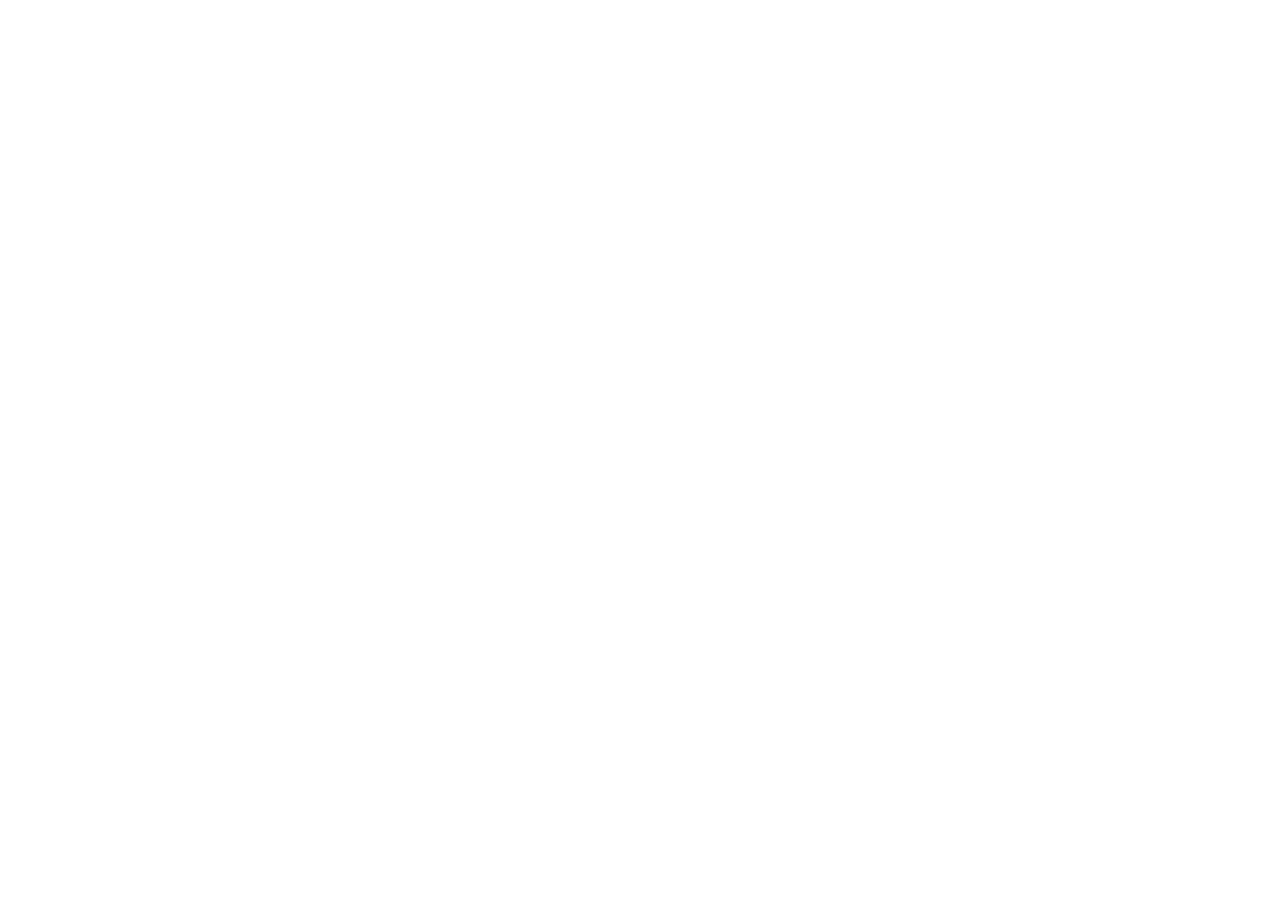
==== zadanie87.html @ 28df5027 "Add files via upload" ====
<html>
	<head>
		<title>Zadanie 87</title>
		
		<script language="JavaScript">
		
		function Przycisk1_iwasieczko()
		{
		pokaz1.innerHTML="Ostatnio zmodyfikowany : "+document.lastModified;
		}
		
		function Przycisk2_iwasieczko()
		function Przycisk3_iwasieczko()
		
		
		
	</head>
	
	<body>
	
	<form>
	<a onclick="Przycisk1_iwasieczko(' ')"><img src="p1.jpg" alt="Przycisk1" border="0" onmouseover="this.src = 'p2.jpg'" onmouseout="this.src ='p1.jpg'" /></a>
	</form>


	<table>
	<tr id="pokaz1"></tr>
	<table>
	
	</body>
</html>
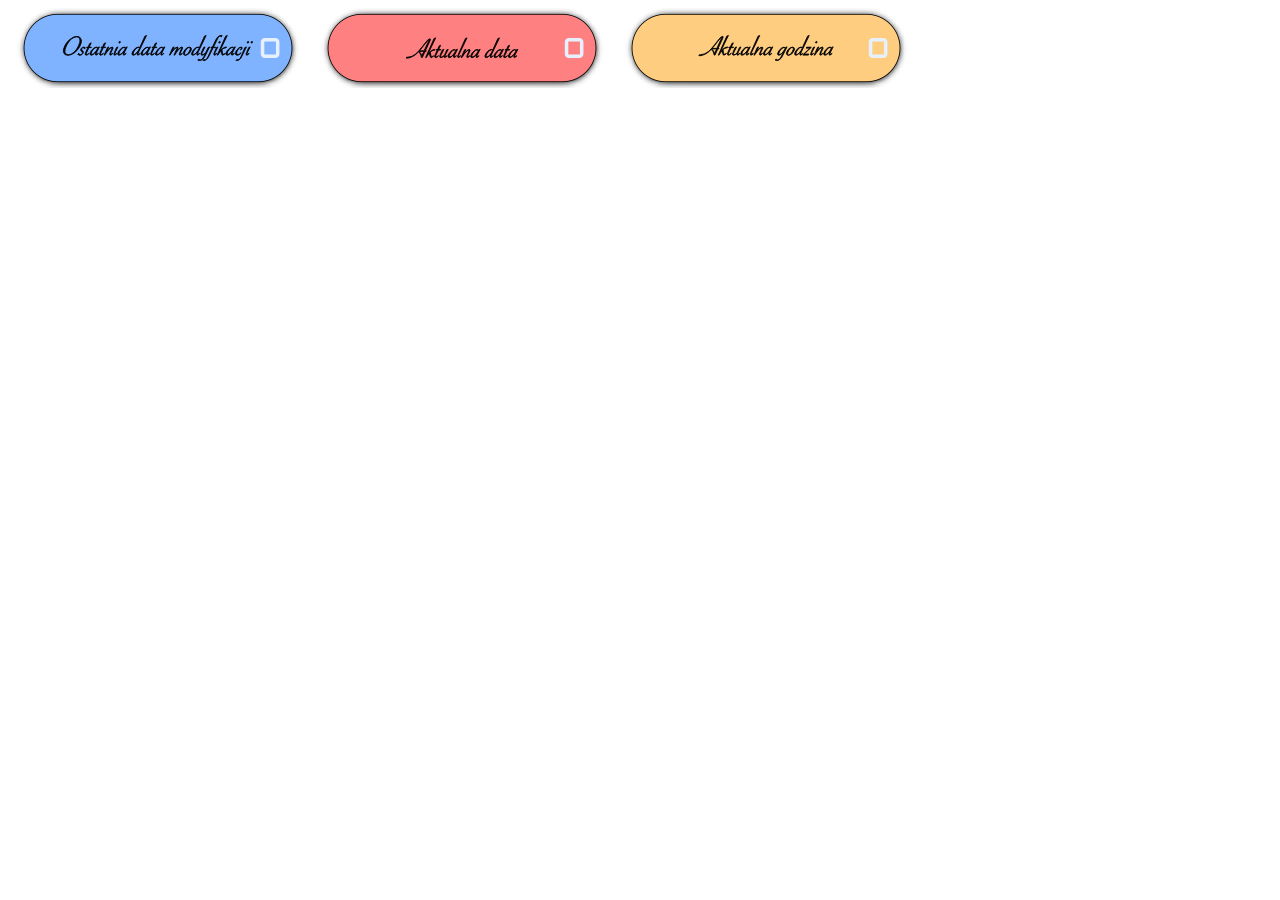
==== commit 051fa7de: "Add files via upload" ====
--- a/zadanie87.html
+++ b/zadanie87.html
@@ -1,31 +1,29 @@
-<html>
-	<head>
-		<title>Zadanie 87</title>
-		
-		<script language="JavaScript">
-		
-		function Przycisk1_iwasieczko()
-		{
-		pokaz1.innerHTML="Ostatnio zmodyfikowany : "+document.lastModified;
-		}
-		
-		function Przycisk2_iwasieczko()
-		function Przycisk3_iwasieczko()
-		
-		
-		
-	</head>
-	
-	<body>
-	
-	<form>
-	<a onclick="Przycisk1_iwasieczko(' ')"><img src="p1.jpg" alt="Przycisk1" border="0" onmouseover="this.src = 'p2.jpg'" onmouseout="this.src ='p1.jpg'" /></a>
-	</form>
-
-
-	<table>
-	<tr id="pokaz1"></tr>
-	<table>
-	
-	</body>
+<html>
+   <head>
+      <title>
+         Zadanie 87  
+      </title>
+      <script language="JavaScript">
+         function przycisk1_iwasieczko(){
+         document.write("Ostatnia data modyfikacji: ",document.lastModified,"<br>");
+         } 
+         function  przycisk2_iwasieczko(){
+         today = new Date();
+         document.write("Aktualna data: ",today.getDate(),".",today.getUTCMonth()+1,".",today.getFullYear());
+         }
+         
+         
+         function przycisk3_iwasieczko(){
+         hour = new Date();
+         document.write("Aktualna godzina: ",hour.getHours(),":",hour.getMinutes());
+         }
+      </script>
+   </head>
+   <body>
+      <form>
+         <a onclick="przycisk1_iwasieczko(' ')"><img src="zad87a.png" alt="Przycisk1" border="0" onmouseover="this.src = 'zad87a.png'" onmouseout="this.src ='zad87a.png" /></a>
+         <a onclick="przycisk2_iwasieczko(' ')"><img src="zad87b.png" alt="Przycisk2" border="0" onmouseover="this.src = 'zad87b.png'" onmouseout="this.src ='zad87b.png" /></a>
+         <a onclick="przycisk3_iwasieczko(' ')"><img src="zad87c.png" alt="Przycisk3" border="0" onmouseover="this.src = 'zad87c.png'" onmouseout="this.src ='zad87c.png" /></a>
+      </form>
+   </body>
 </html>